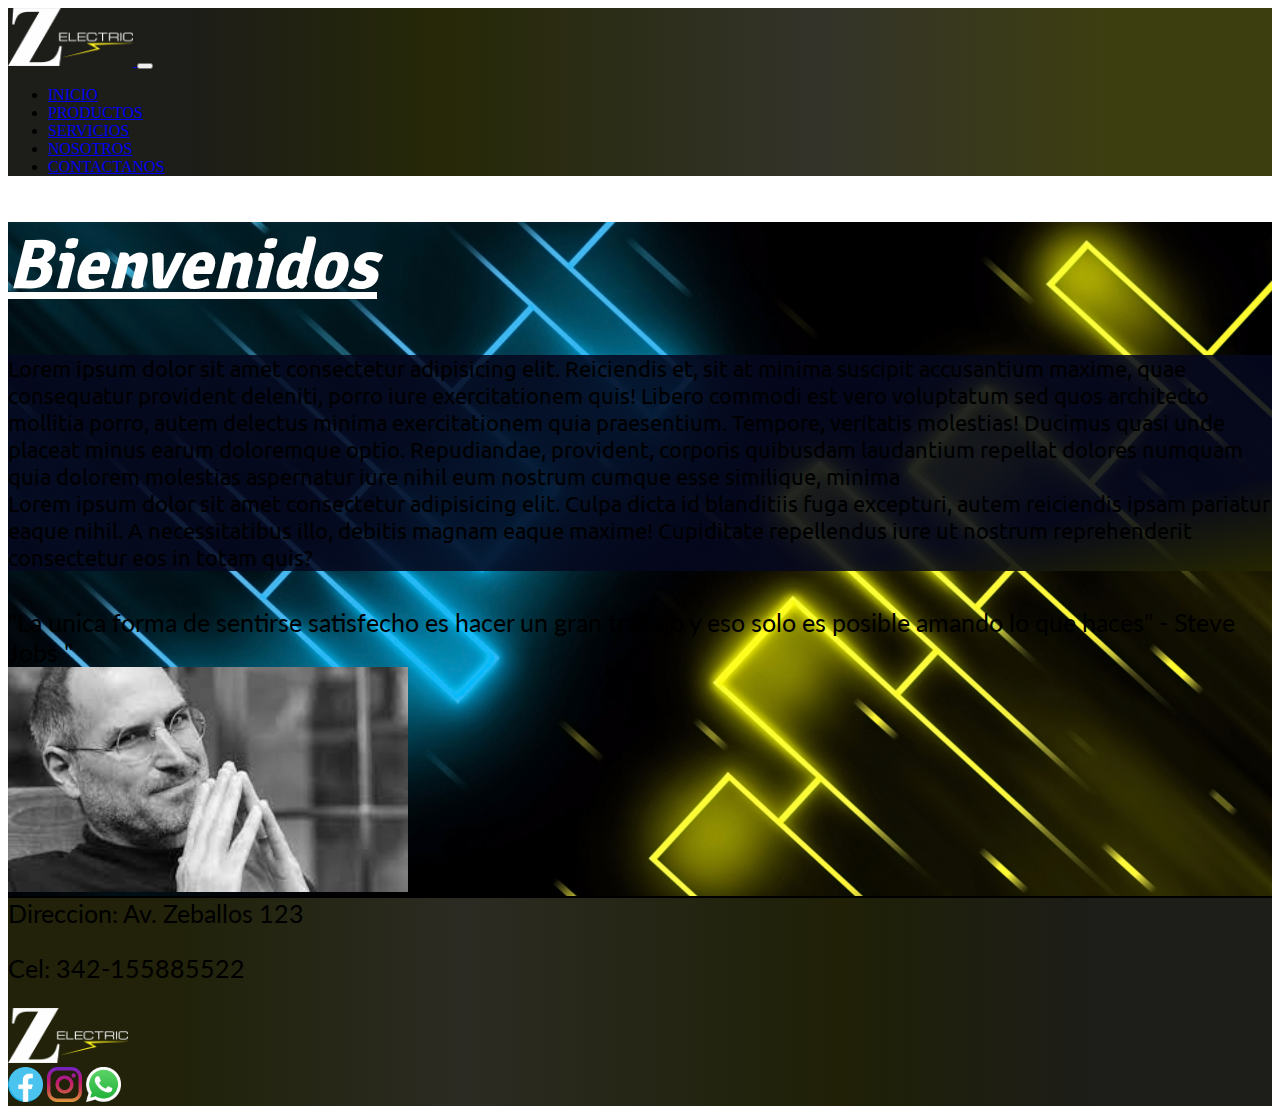
==== index.html @ 8150a643 "subo proyecto Zelectric utilizando sistema de maquetado con boostrap" ====
<!DOCTYPE html>
<html lang="en">
<head>
    <meta charset="UTF-8">
    <meta http-equiv="X-UA-Compatible" content="IE=edge">
    <meta name="viewport" content="width=device-width, initial-scale=1.0">
    <link href="https://cdn.jsdelivr.net/npm/bootstrap@5.2.1/dist/css/bootstrap.min.css" rel="stylesheet" integrity="sha384-iYQeCzEYFbKjA/T2uDLTpkwGzCiq6soy8tYaI1GyVh/UjpbCx/TYkiZhlZB6+fzT" crossorigin="anonymous">
    <link rel="stylesheet" href="./css/style.css">
    <link rel="icon" type="icon/png " href="./assets/images/logozelectric.png">
    <title>INICIO - Zelectric</title>
</head>
<body>
    <!-- HEADER -->
    <nav class="navbar navbar-expand-lg border border-primary">
        <div class="container-fluid border border-dark">
          <a class="navbar-brand" href="./index.html">
            <img src="./assets/images/logo Zelectric BC.png" alt="" width="125px">
          </a>
          <button class="navbar-toggler" type="button" data-bs-toggle="collapse" data-bs-target="#navbarNav" aria-controls="navbarNav" aria-expanded="false" aria-label="Toggle navigation">
            <span class="navbar-toggler-icon"></span>
          </button>
          <div class="collapse navbar-collapse justify-content-end" id="navbarNav">
            <ul class="navbar-nav">
              <li class="nav-item">
                <a class="nav-link active text-warning" aria-current="page" href="../index.html">INICIO</a>
              </li>
              <li class="nav-item">
                <a class="nav-link text-light" href="./pages/productos.html">PRODUCTOS</a>
              </li>
              <li class="nav-item">
                <a class="nav-link text-light" href="./pages/servicios.html">SERVICIOS</a>
              </li>
              <li class="nav-item">
                <a class="nav-link text-light" href="./pages/quienesomos.html">NOSOTROS</a>
              </li>
              <li class="nav-item">
                <a class="nav-link text-light" href="./pages/escribinos.html">CONTACTANOS</a>
              </li>
            </ul>
          </div>
        </div>
      </nav>
      <!-- FIN HEADER -->

      <!-- MAIN -->
      <div class="main d-flex flex-wrap">
      <div class="container-fluid" id="body-main">
        <div class="container">
          <div class="row mb-5">
            <div class="col-12">
              <h1 class="d-flex justify-content-center align-items-center text-light mt-5 text-center"><i>Bienvenidos</i></h1>
            </div>
          </div>
        </div>
        <div class="container border border-dark rounded-3" id="fondo-negro">
          <div class="row d-flex flex-wrap">
            <div class="col-6 text-warning text-center pt-3 pb-3 d-flex align-items-center justify-content-center ">
              <section class="txt-ini"> Lorem ipsum dolor sit amet consectetur adipisicing elit. Reiciendis et, sit at minima suscipit accusantium maxime, quae consequatur provident deleniti, porro iure exercitationem quis! Libero commodi est vero voluptatum sed quos architecto mollitia porro, autem delectus minima exercitationem quia praesentium. Tempore, veritatis molestias! Ducimus quasi unde placeat minus earum doloremque optio. Repudiandae, provident, corporis quibusdam laudantium repellat dolores numquam quia dolorem molestias aspernatur iure nihil eum nostrum cumque esse similique, minima </section>
            </div>
            <div class="col-6 text-warning text-center pt-3 pb-3 d-flex align-items-center justify-content-center ">
              <section class="txt-ini">Lorem ipsum dolor sit amet consectetur adipisicing elit. Culpa dicta id blanditiis fuga excepturi, autem reiciendis ipsam pariatur eaque nihil. A necessitatibus illo, debitis magnam eaque maxime! Cupiditate repellendus iure ut nostrum reprehenderit consectetur eos in totam quis?</section>
            </div>
          </div>
        </div>
        <br><br>
        <div class="container">
          <div class="row mb-5">
            <div class="col-6 col-xs-4 col mt-5 d-flex align-items-center justify-content-center flex-wrap">
              <section class="text-light text-end" id="index__steve">"La unica forma de sentirse satisfecho es hacer un gran trabajo y eso solo es posible amando lo que haces" - Steve Jobs "</section>
            </div>
            <div class="col-6 col-xs-4 mt-5 d-flex align-items-center justify-content-center flex-wrap">
              <img src="./assets/images/stevejobs.jpg" width="400px" class="img-fluid" alt="imagen de steve Jobs">
            </div>
          </div>
          
        </div>
      </div>
      </div>
      <!-- FIN MAIN -->

      <!-- FOOTER -->
      <footer class="container-fluid" id="foot-index">
        <div class="container-fluid">
            <div class="row h-50 mt-2 d-flex justify-content-around flex-wrap">
                <div class="col-lg-4 col-md-4 col-xs-2 align-items-center">
                    <section class="text-light text-center">Direccion: Av. Zeballos 123 </section>
                    <section class="text-light mt-1 text-center">Cel: 342-155885522</section>
                </div>
                <div class="col-lg-4 col-md-4 col-xs-4 d-flex align-items-center justify-content-center">
                    <img src="./assets/images/logo Zelectric BC.png" alt="logo zelectric" width="120px"> 
                </div>
                <div class="col-1">
                </div>
                <div class="col-lg-3 col-md-3 col-xs-3 d-flex align-items-center justify-content-evenly">
                    <img src="./assets/images/facebookpng.png" alt="logo facebook" width="35px">
                    <img src="./assets/images/instagrampng.png" alt="logo instagram" width="35px">
                    <img src="./assets/images/whatsapplogo.png" alt="logo whatsapp" width="35px">
                </div>
                
            </div>
        </div>


      </footer>


  
    <script src="https://cdn.jsdelivr.net/npm/@popperjs/core@2.11.6/dist/umd/popper.min.js" integrity="sha384-oBqDVmMz9ATKxIep9tiCxS/Z9fNfEXiDAYTujMAeBAsjFuCZSmKbSSUnQlmh/jp3" crossorigin="anonymous"></script>
<script src="https://cdn.jsdelivr.net/npm/bootstrap@5.2.1/dist/js/bootstrap.min.js" integrity="sha384-7VPbUDkoPSGFnVtYi0QogXtr74QeVeeIs99Qfg5YCF+TidwNdjvaKZX19NZ/e6oz" crossorigin="anonymous"></script>
</body>
</html>
---- css/style.css ----
@import url("https://fonts.googleapis.com/css2?family=Lato:ital,wght@1,300&family=Signika:wght@500&family=Ubuntu:ital,wght@1,300&display=swap");
main {
  margin: 0;
  padding: 0;
}

.navbar {
  background: rgb(61, 62, 16);
  background: linear-gradient(270deg, rgb(61, 62, 16) 13%, rgb(51, 51, 42) 36%, rgb(38, 40, 7) 66%, rgb(29, 29, 25) 86%) !important;
}

ul li a {
  transition: 0.5s transform;
}

ul li a:hover {
  font-weight: bold;
  transform: scale(1.05);
  transition: 0.5 ease;
}

.main {
  background-image: url(../assets/images/fondopantallaAZULYAMARILLO.jpg);
  background-size: cover;
}

footer {
  background: linear-gradient(90deg, rgb(33, 34, 9) 13%, rgb(43, 43, 35) 36%, rgb(31, 32, 6) 66%, rgb(29, 29, 25) 86%) !important;
  border-top: black solid 2px;
  height: auto;
}
footer section {
  font-size: 25px;
  padding-bottom: 25px;
}
footer section img {
  padding-bottom: 25px;
}

h1 {
  font-size: 70px;
  font-family: "Signika";
  text-decoration: underline;
  font-style: italic;
  color: white;
}

#fondo-negro {
  background: linear-gradient(168deg, rgba(5, 8, 31, 0.8799894958) 80%, rgb(35, 36, 2) 99%);
}
#fondo-negro div div section {
  font-size: 22px;
  font-family: "Ubuntu";
}

div div div section {
  font-size: 25px;
  font-family: "Lato";
}

#prod-desc {
  background: linear-gradient(168deg, rgba(5, 8, 31, 0.8799894958) 80%, rgb(35, 36, 2) 99%);
  border-radius: 1rem;
}

.buscador {
  font-size: 25px;
  font-family: "Lato";
}

#imgprod div div img {
  height: 200px;
  border: 2px solid black;
  transition: 0.5s transform;
}

#imgprod div div img:hover {
  transform: scale(1.15);
  transition: 0.5 ease;
}

#serv-tit {
  margin: 50px;
}

#serv-desc {
  background: linear-gradient(168deg, rgba(5, 8, 31, 0.8799894958) 80%, rgb(35, 36, 2) 99%);
  border-radius: 1rem;
}
#serv-desc section {
  text-align: center;
}

div div div h4 {
  font-size: 23px;
  color: cornsilk;
  text-align: center;
}

#rep-cel div div {
  background-color: rgba(7, 7, 7, 0.507);
}
#rep-cel div div p {
  font-size: 22px;
  font-family: "Ubuntu";
}
#rep-cel div div div {
  margin-top: 2rem;
}

h3 {
  font-size: 33px;
  color: rgb(233, 181, 10);
  font-style: italic;
}

#quienessomos div div section {
  background: linear-gradient(168deg, rgba(5, 8, 31, 0.8799894958) 80%, rgb(35, 36, 2) 99%);
  border-radius: 25px;
}

#escribinos-1 div div h1 {
  text-align: center;
}

fieldset legend {
  font-size: 25px;
  font-family: "Lato";
  margin-left: 5vw;
  color: white;
  font-weight: bold;
}
fieldset div div section {
  margin-top: 5rem;
  margin-bottom: 2rem;
  font-size: 25px;
  font-weight: bold;
}

#hombre {
  font-size: 150%;
  color: white;
}

#mujer {
  font-size: 150%;
  color: white;
  margin-bottom: 20px;
}

#ingresenombre {
  font-size: 25px;
  font-family: "Lato";
  color: white;
}

#ingresemail {
  font-size: 25px;
  font-family: "Lato";
  color: white;
}/*# sourceMappingURL=style.css.map */
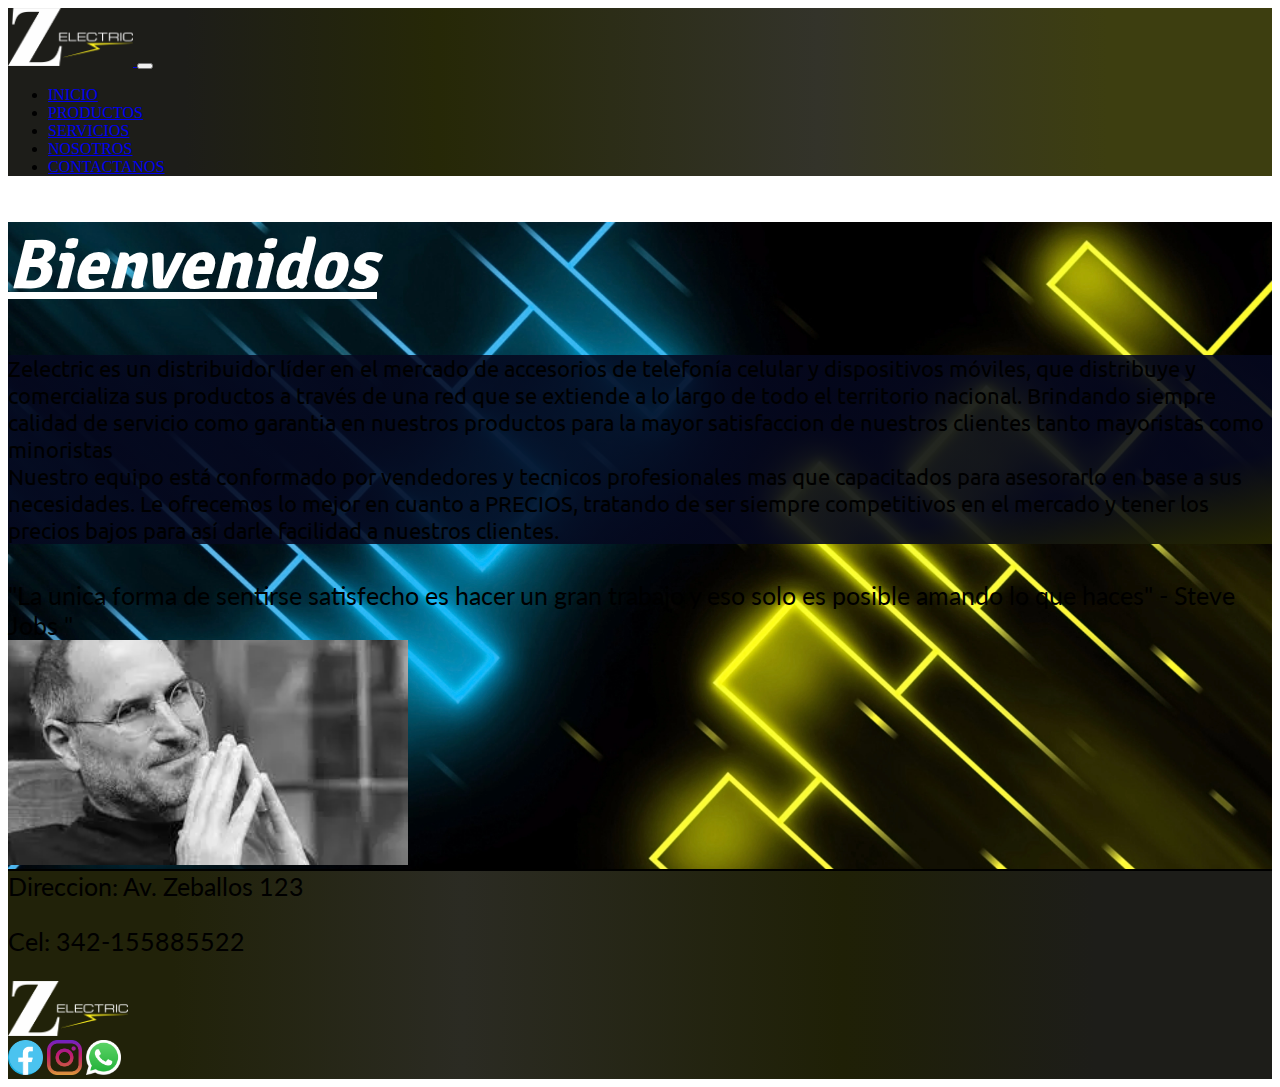
==== commit 97e28d13: "En esta nueva actualizacion se realizan los siguientes cambios: *Se cambia formato de imagnees de JP" ====
--- a/index.html
+++ b/index.html
@@ -8,6 +8,10 @@
     <link rel="stylesheet" href="./css/style.css">
     <link rel="icon" type="icon/png " href="./assets/images/logozelectric.png">
     <title>INICIO - Zelectric</title>
+    <meta charset="utf-8">
+    <meta name="author" content="Zamo Ignacio">
+    <meta name="keywords" content="Tecnologia, celulares, computadoras, reparacion celulares, reparacion computadoras, componentes, perifericos, iluminacion, blindex celular, carcaza celular, parlantes, cables, USB">
+    <meta name="description" content="Encontrá la tecnologia que estás buscando para tu Hogar. Desde perifericos, iluminacion hasta reparacion de computadoras y celulares">
 </head>
 <body>
     <!-- HEADER -->
@@ -22,7 +26,7 @@
           <div class="collapse navbar-collapse justify-content-end" id="navbarNav">
             <ul class="navbar-nav">
               <li class="nav-item">
-                <a class="nav-link active text-warning" aria-current="page" href="../index.html">INICIO</a>
+                <a class="nav-link active text-warning" aria-current="page" href="./index.html">INICIO</a>
               </li>
               <li class="nav-item">
                 <a class="nav-link text-light" href="./pages/productos.html">PRODUCTOS</a>
@@ -54,11 +58,11 @@
         </div>
         <div class="container border border-dark rounded-3" id="fondo-negro">
           <div class="row d-flex flex-wrap">
-            <div class="col-6 text-warning text-center pt-3 pb-3 d-flex align-items-center justify-content-center ">
-              <section class="txt-ini"> Lorem ipsum dolor sit amet consectetur adipisicing elit. Reiciendis et, sit at minima suscipit accusantium maxime, quae consequatur provident deleniti, porro iure exercitationem quis! Libero commodi est vero voluptatum sed quos architecto mollitia porro, autem delectus minima exercitationem quia praesentium. Tempore, veritatis molestias! Ducimus quasi unde placeat minus earum doloremque optio. Repudiandae, provident, corporis quibusdam laudantium repellat dolores numquam quia dolorem molestias aspernatur iure nihil eum nostrum cumque esse similique, minima </section>
+            <div class="col-sm-6 col-12 text-warning text-center pt-3 pb-3 d-flex align-items-center justify-content-center ">
+              <section class="txt-ini"> Zelectric es un distribuidor líder en el mercado de accesorios de telefonía celular y dispositivos móviles, que distribuye y comercializa sus productos a través de una red que se extiende a lo largo de todo el territorio nacional. Brindando siempre calidad de servicio como garantia en nuestros productos para la mayor satisfaccion de nuestros clientes tanto mayoristas como minoristas  </section>
             </div>
-            <div class="col-6 text-warning text-center pt-3 pb-3 d-flex align-items-center justify-content-center ">
-              <section class="txt-ini">Lorem ipsum dolor sit amet consectetur adipisicing elit. Culpa dicta id blanditiis fuga excepturi, autem reiciendis ipsam pariatur eaque nihil. A necessitatibus illo, debitis magnam eaque maxime! Cupiditate repellendus iure ut nostrum reprehenderit consectetur eos in totam quis?</section>
+            <div class="col-sm-6 col-12 text-warning text-center pt-3 pb-3 d-flex align-items-center justify-content-center ">
+              <section class="txt-ini">Nuestro equipo está conformado por vendedores y tecnicos profesionales mas que capacitados para asesorarlo en base a sus necesidades. Le ofrecemos lo mejor en cuanto a PRECIOS, tratando de ser siempre competitivos en el mercado y tener los precios bajos para así darle facilidad a nuestros clientes.</section>
             </div>
           </div>
         </div>
@@ -69,7 +73,7 @@
               <section class="text-light text-end" id="index__steve">"La unica forma de sentirse satisfecho es hacer un gran trabajo y eso solo es posible amando lo que haces" - Steve Jobs "</section>
             </div>
             <div class="col-6 col-xs-4 mt-5 d-flex align-items-center justify-content-center flex-wrap">
-              <img src="./assets/images/stevejobs.jpg" width="400px" class="img-fluid" alt="imagen de steve Jobs">
+              <img src="./assets/images/stevejobs.webp" width="400px" class="img-fluid" alt="imagen de steve Jobs">
             </div>
           </div>
           
@@ -92,9 +96,9 @@
                 <div class="col-1">
                 </div>
                 <div class="col-lg-3 col-md-3 col-xs-3 d-flex align-items-center justify-content-evenly">
-                    <img src="./assets/images/facebookpng.png" alt="logo facebook" width="35px">
-                    <img src="./assets/images/instagrampng.png" alt="logo instagram" width="35px">
-                    <img src="./assets/images/whatsapplogo.png" alt="logo whatsapp" width="35px">
+                  <a href="https://www.facebook.com/profile.php?id=100064090960378"><img src="./assets/images/facebookpng.png" alt="logo facebook" width="35px"></a>
+                    <a href="https://www.instagram.com/zelectric_/"><img src="./assets/images/instagrampng.png" alt="logo instagram" width="35px"></a>
+                    <a href="https://api.whatsapp.com/send?phone=543424212467"><img src="./assets/images/whatsapplogo.png" alt="logo whatsapp" width="35px"></a>
                 </div>
                 
             </div>
--- a/css/style.css
+++ b/css/style.css
@@ -20,7 +20,7 @@
 }
 
 .main {
-  background-image: url(../assets/images/fondopantallaAZULYAMARILLO.jpg);
+  background-image: url(../assets/images/fondopantallaAZULYAMARILLO.webp);
   background-size: cover;
 }
 
@@ -105,7 +105,10 @@
   font-family: "Ubuntu";
 }
 #rep-cel div div div {
-  margin-top: 2rem;
+  margin: 2rem;
+}
+#rep-cel div div div img {
+  width: 20rem;
 }
 
 h3 {
@@ -123,18 +126,10 @@
   text-align: center;
 }
 
-fieldset legend {
-  font-size: 25px;
-  font-family: "Lato";
-  margin-left: 5vw;
-  color: white;
-  font-weight: bold;
-}
-fieldset div div section {
-  margin-top: 5rem;
-  margin-bottom: 2rem;
-  font-size: 25px;
-  font-weight: bold;
+#contacto {
+  background: linear-gradient(90deg, rgba(26, 27, 3, 0.247) 13%, rgba(36, 28, 3, 0.692) 36%, rgba(31, 32, 6, 0.651) 66%, rgba(39, 27, 2, 0.808) 86%) !important;
+  border-radius: 20px;
+  border: black 2px solid;
 }
 
 #hombre {
@@ -158,4 +153,43 @@
   font-size: 25px;
   font-family: "Lato";
   color: white;
+}
+
+@media (max-width: 768px) {
+  h1 {
+    font-size: 50px;
+  }
+  #fondo-negro {
+    background: linear-gradient(168deg, rgba(5, 8, 31, 0.8799894958) 80%, rgb(35, 36, 2) 99%);
+  }
+  #fondo-negro div div section {
+    font-size: 22px;
+    font-family: "Ubuntu";
+    font-size: 20px;
+  }
+  #imgprod div div img {
+    height: 150px;
+  }
+  #index__steve {
+    font-size: 25px;
+  }
+}
+@media (max-width: 320px) {
+  h1 {
+    font-size: 40px;
+  }
+  #index__steve {
+    font-size: 20px;
+  }
+  #fondo-negro {
+    background: linear-gradient(168deg, rgba(5, 8, 31, 0.8799894958) 80%, rgb(35, 36, 2) 99%);
+  }
+  #fondo-negro div div section {
+    font-size: 22px;
+    font-family: "Ubuntu";
+    font-size: 20px;
+  }
+  #imgprod div div img {
+    height: 100px;
+  }
 }/*# sourceMappingURL=style.css.map */